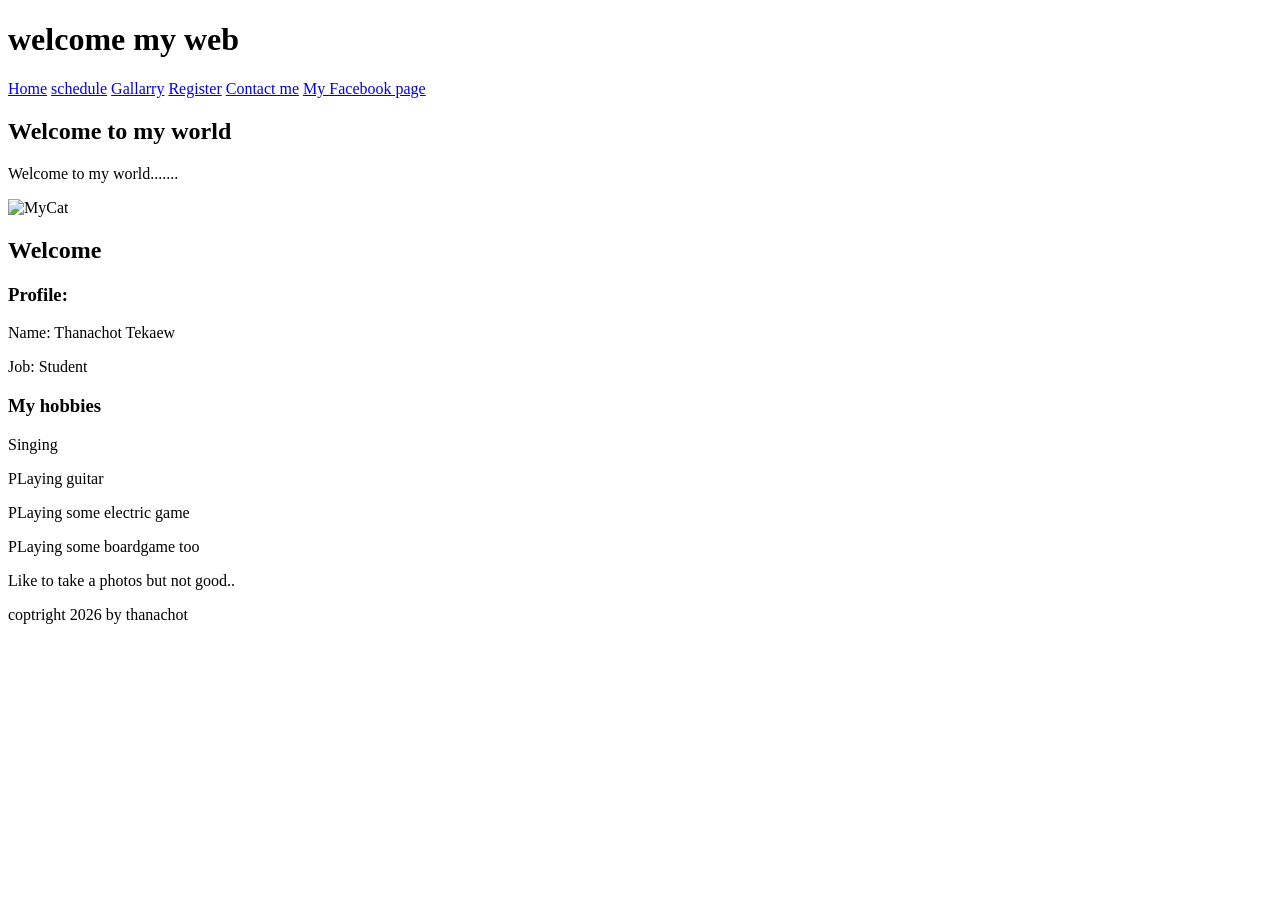
==== index.html @ 04c07440 "Add files via upload" ====
<!DOCTYPE html>
<html lang="th">
<head>
    <meta charset="UTF-8">
    <meta name="viewport" content="width=device-width, initial-scale=1.0">
    <title>MyWeb</title>
    <link rel="stylesheet" href="style.css">
</head>
<body>
    <header>
        <h1>welcome my web</h1>
    </header>
    <nav>
        <a href="index.html">Home</a>
        <a href="schedule.html">schedule</a>
        <a href="Gallarry.html">Gallarry</a>
        <a href="register.html">Register</a>
        <a href="TextMe.html">Contact me</a>
        <a href="https://www.facebook.com/ThanachotTekaew">My Facebook page</a>
    </nav>
    <main>
        <h2>Welcome to my world</h2>
        <p>Welcome to my world.......</p>
        <img src="img/myself.jpg" alt="MyCat">
        <h2>Welcome</h2>
        <section>
            <h3>Profile:</h3>
            <p>Name: Thanachot Tekaew</p>
            <p>Job: Student</p>
        </section>
        <section>
            <h3>My hobbies</h3>
            <article>
                <p>Singing</p>
                <p>PLaying guitar</p>
                <p>PLaying some electric game</p>
                <p>PLaying some boardgame too</p>
                <p>Like to take a photos but not good..</p>
            </article>
        </section>
    </main>
    <footer>
        <p>coptright 2026 by thanachot</p>
    </footer>
</body>
</html>
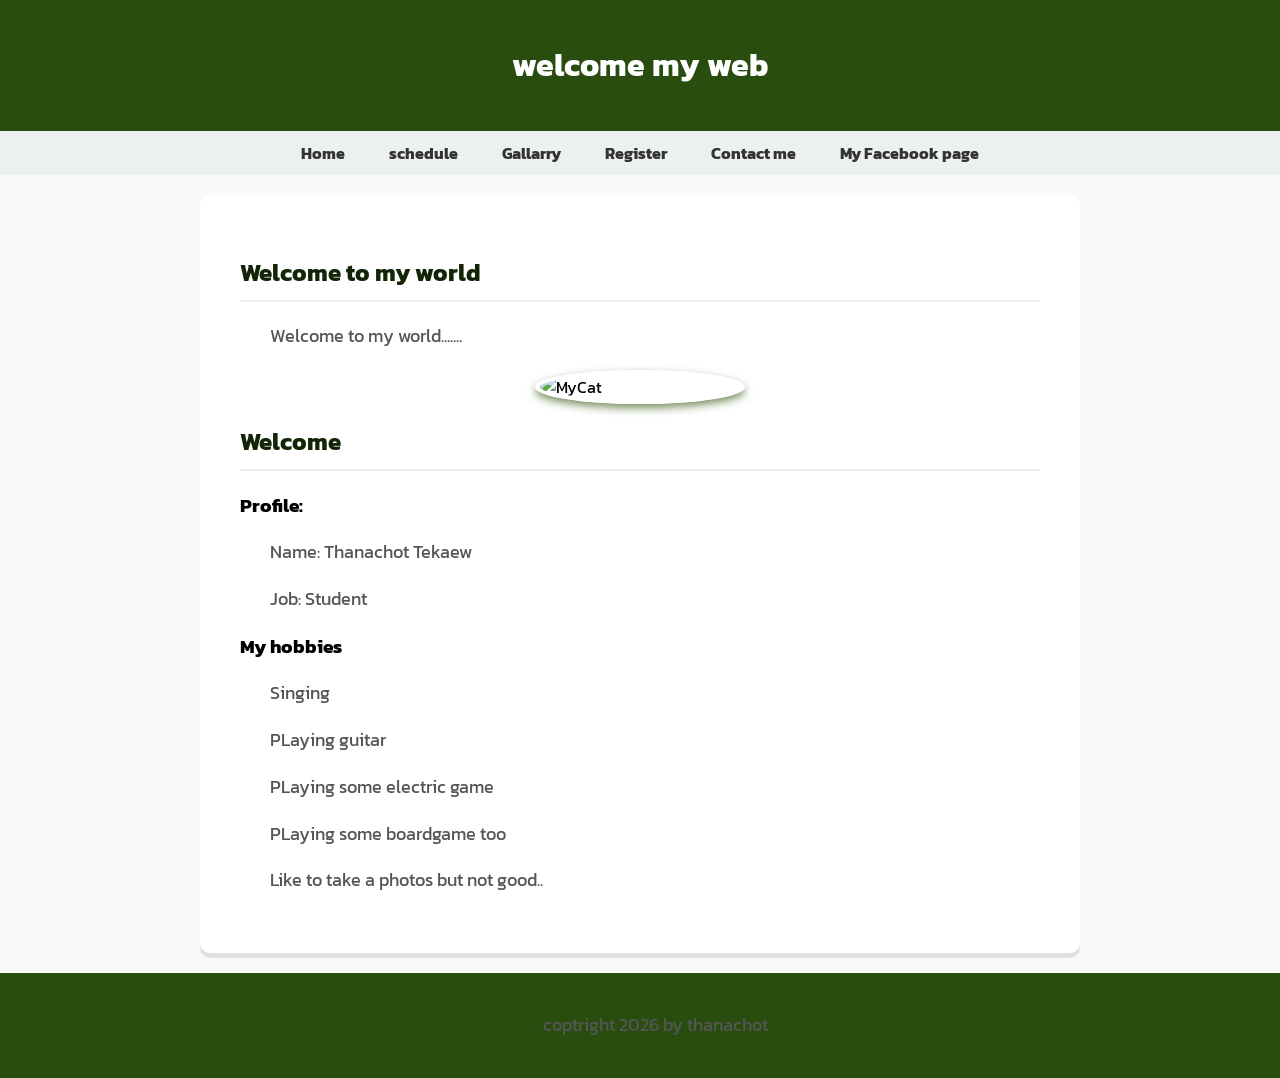
==== commit 7a359644: "Update index.html" ====
--- a/index.html
+++ b/index.html
@@ -21,7 +21,7 @@
     <main>
         <h2>Welcome to my world</h2>
         <p>Welcome to my world.......</p>
-        <img src="img/myself.jpg" alt="MyCat">
+        <img src="myself.jpg" alt="MyCat">
         <h2>Welcome</h2>
         <section>
             <h3>Profile:</h3>
@@ -43,4 +43,4 @@
         <p>coptright 2026 by thanachot</p>
     </footer>
 </body>
-</html>+</html>
--- a/style.css
+++ b/style.css
@@ -0,0 +1,147 @@
+@import url('https://fonts.googleapis.com/css2?family=Kanit:ital,wght@0,100;0,200;0,300;0,400;0,500;0,600;0,700;0,800;0,900;1,100;1,200;1,300;1,400;1,500;1,600;1,700;1,800;1,900&family=Roboto:ital,wght@0,100..900;1,100..900&display=swap');
+body {
+    font-family: 'Kanit', sans-serif;
+    background-color: #f9f9f9; 
+    margin: 0;  
+}
+header, footer {
+    background-color: #284d0f;
+    color: white;
+    text-align: center;
+    padding: 20px;
+}
+footer {
+    margin-top: 20px;
+}
+nav {
+    background-color: #ecf0f1;
+    padding: 10px;
+    text-align: center;
+}
+nav a {
+    text-decoration: none;
+    color: #333;
+    padding: 10px 20px;
+    font-weight: bold;
+}
+nav a:hover {
+    color: #e74c3c; /* เปลี่ยนสีเมื่อชี้ */
+}
+img {
+    width: 200px;
+    border-radius: 50%;
+    border: 5px solid white;
+    box-shadow: 0 4px 8px rgba(51, 82, 10, 0.646);
+    display: block;
+    margin: 20px auto;
+}
+main {
+    max-width: 800px;
+    margin: 20px auto; /* กึ่งกลาง */
+    background: white;
+    padding: 40px;
+    border-radius: 10px;
+    box-shadow: 00 5px rgba(0,0,0,0.1);
+}
+h, h2 {
+    color: #132507;
+    border-bottom: 2px solid #eee;
+    padding-bottom: 10px;
+}
+p {
+    line-height: 1.6;
+    color: #555;
+    text-indent: 30px;
+    font-size: 18px;
+}
+table{
+    width: 100%;
+    border-collapse: collapse;
+    margin-top: 20px;
+}
+th, td{
+    border: 1.5px solid #ddd;
+    padding: 12px;
+    text-align: left;
+}
+th {
+    background-color: #2c3e50;
+    color: white;
+}
+input[type="text"], input[type="email"], select, input[type="password"]{
+    width: 97%;
+    padding: 10px;
+    margin: 8px 0;
+    border: 1px solid #ccc;
+    border-radius: 4px;
+}
+select{
+    width: 100%;
+}
+input[type="submit"], input[type="reset"]{
+    width: 100%;
+    background-color: #4caf50;
+    color: white;
+    padding: 14px 20px;
+    border: none;
+    border-radius: 4px;
+    cursor: pointer;
+    margin-bottom: 5px;
+}
+input[type="reset"]{
+    background-color: orange;
+}
+.schedule1{
+    background-color: rgb(0, 255, 234);
+    padding: 0 5px;
+}
+.schedule2{
+    background-color: #4c53af;
+    padding: 0 5px;
+}
+.schedule3{
+    background-color: #4caf50;
+    padding: 0 5px;
+}
+.schedule4{
+    background-color: darksalmon;
+    padding: 0 5px;
+}
+.schedule5{
+    background-color: #e74c3c;
+    padding: 0 5px;
+}
+.schedule6{
+    background-color: pink;
+    padding: 0 5px;
+}
+.schedule7{
+    background-color: yellow;
+    padding: 0 5px;
+}
+.highlight{
+    font-weight: bold;
+}
+.galleryimg{
+    border-radius: 10px;
+    width: 200px;
+    height: 300px;
+    object-fit: cover;
+}
+.galleryimghor{
+    border-radius: 10px;
+    width: 300px;
+    height: 200px;
+    object-fit: cover;
+}
+.gallery{
+    display: grid;
+    grid-template-columns: repeat(3, 1fr);
+    gap: 15px;
+    justify-content: center;
+}
+.galleryhor{
+    display: flex;
+    justify-content: center; /* จัดกึ่งกลางแนวนอน */
+    gap: 15px;
+}
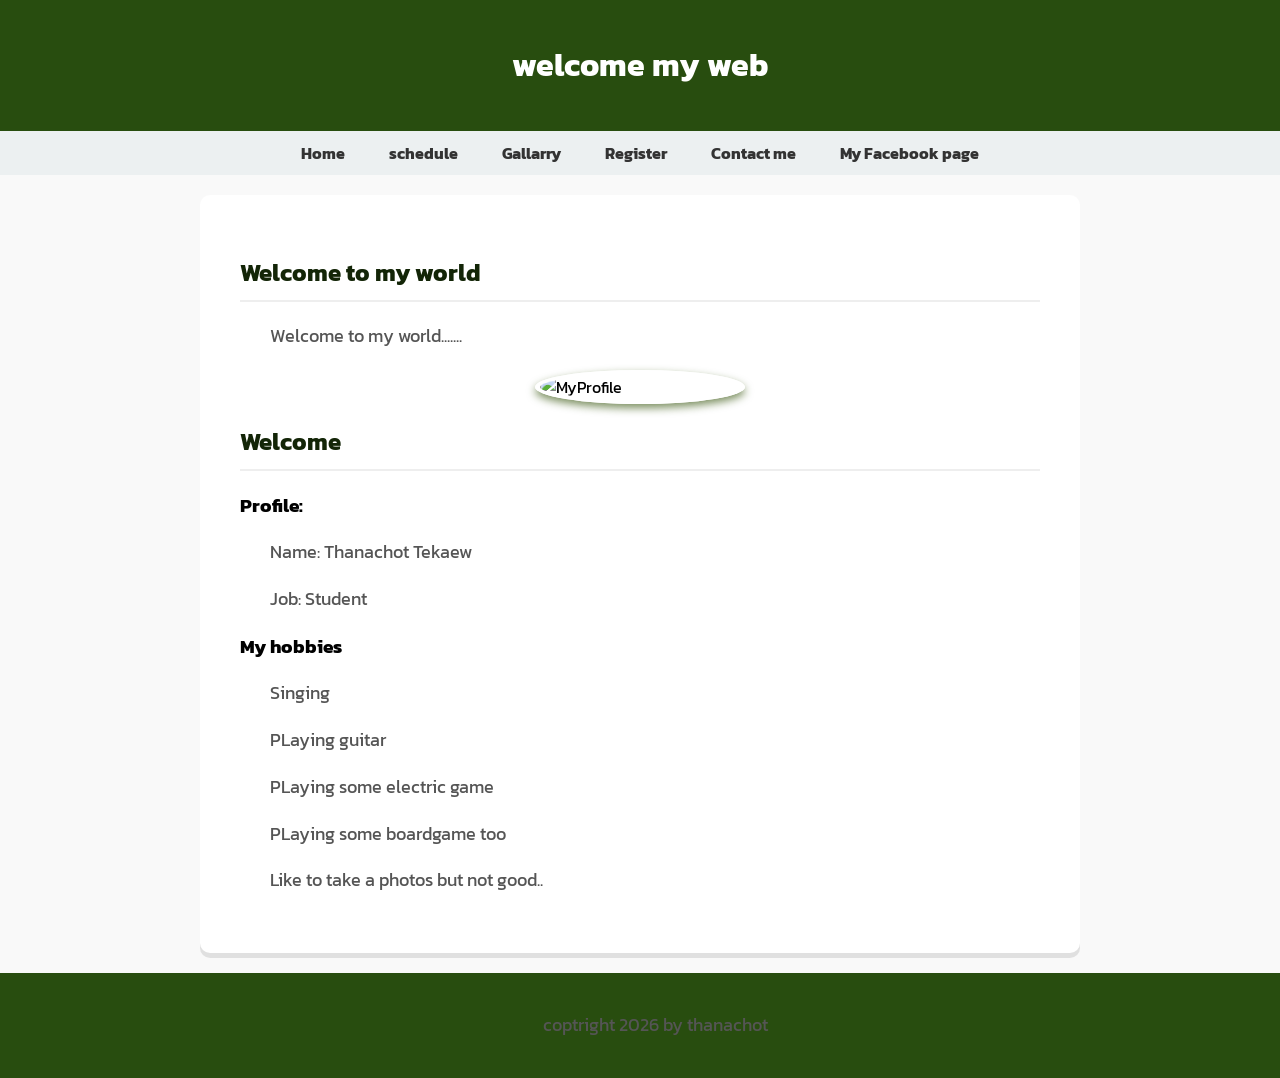
==== commit 9de85f05: "Update index.html" ====
--- a/index.html
+++ b/index.html
@@ -21,7 +21,7 @@
     <main>
         <h2>Welcome to my world</h2>
         <p>Welcome to my world.......</p>
-        <img src="myself.jpg" alt="MyCat">
+        <img src="myself.jpg" alt="MyProfile">
         <h2>Welcome</h2>
         <section>
             <h3>Profile:</h3>
